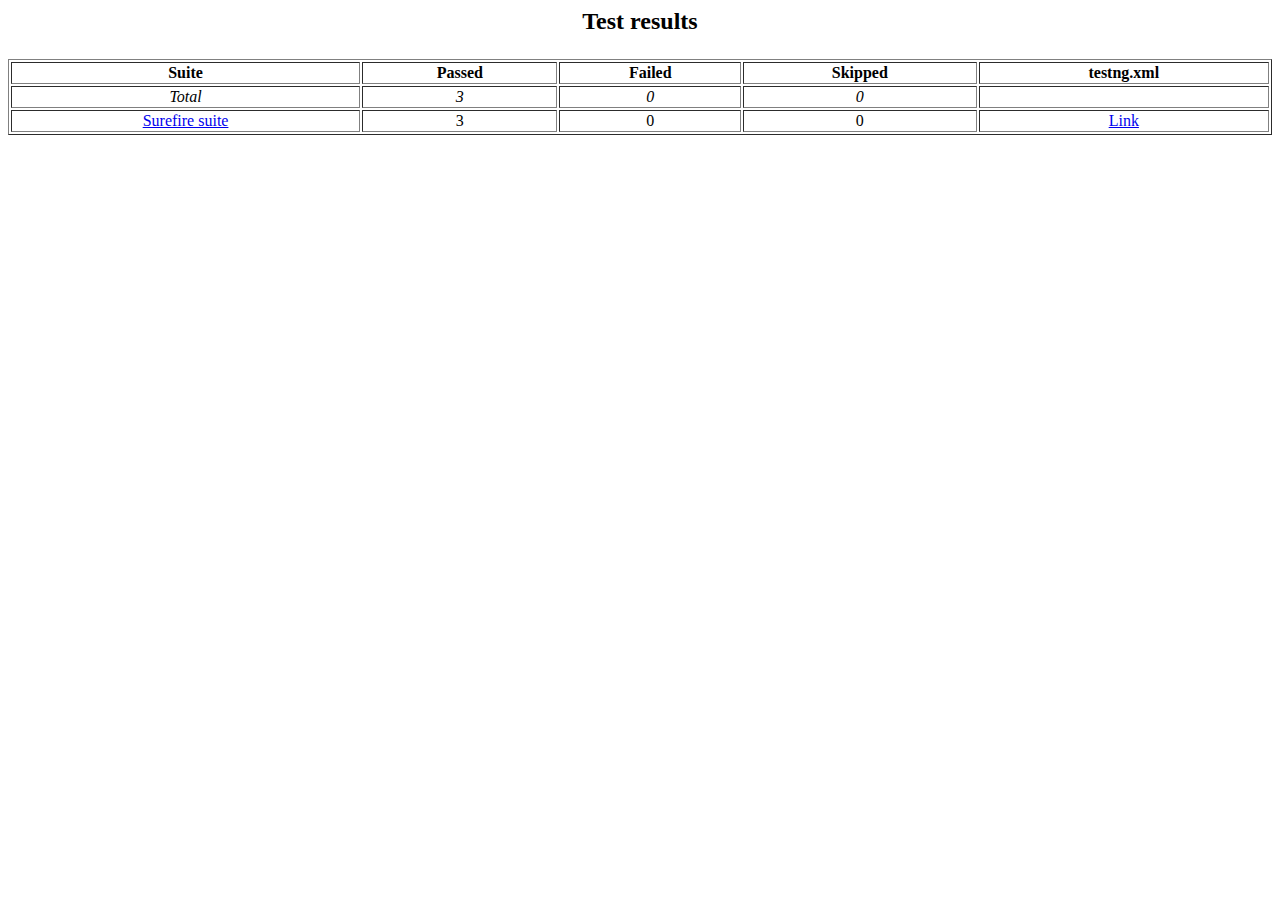
==== target/surefire-reports/old/index.html @ 0bd5ebe2 "Add initiale" ====
<html>
<head><title></title><link href="./testng.css" rel="stylesheet" type="text/css" />
<link href="./my-testng.css" rel="stylesheet" type="text/css" />
</head><body>
<h2><p align='center'>Test results</p></h2>
<table border='1' width='100%' class='main-page'><tr><th>Suite</th><th>Passed</th><th>Failed</th><th>Skipped</th><th>testng.xml</th></tr>
<tr align='center' class='invocation-passed'><td><em>Total</em></td><td><em>3</em></td><td><em>0</em></td><td><em>0</em></td><td>&nbsp;</td></tr>
<tr align='center' class='invocation-passed'><td><a href='Surefire suite/index.html'>Surefire suite</a></td>
<td>3</td><td>0</td><td>0</td><td><a href='Surefire suite/testng.xml.html'>Link</a></td></tr></table></body></html>
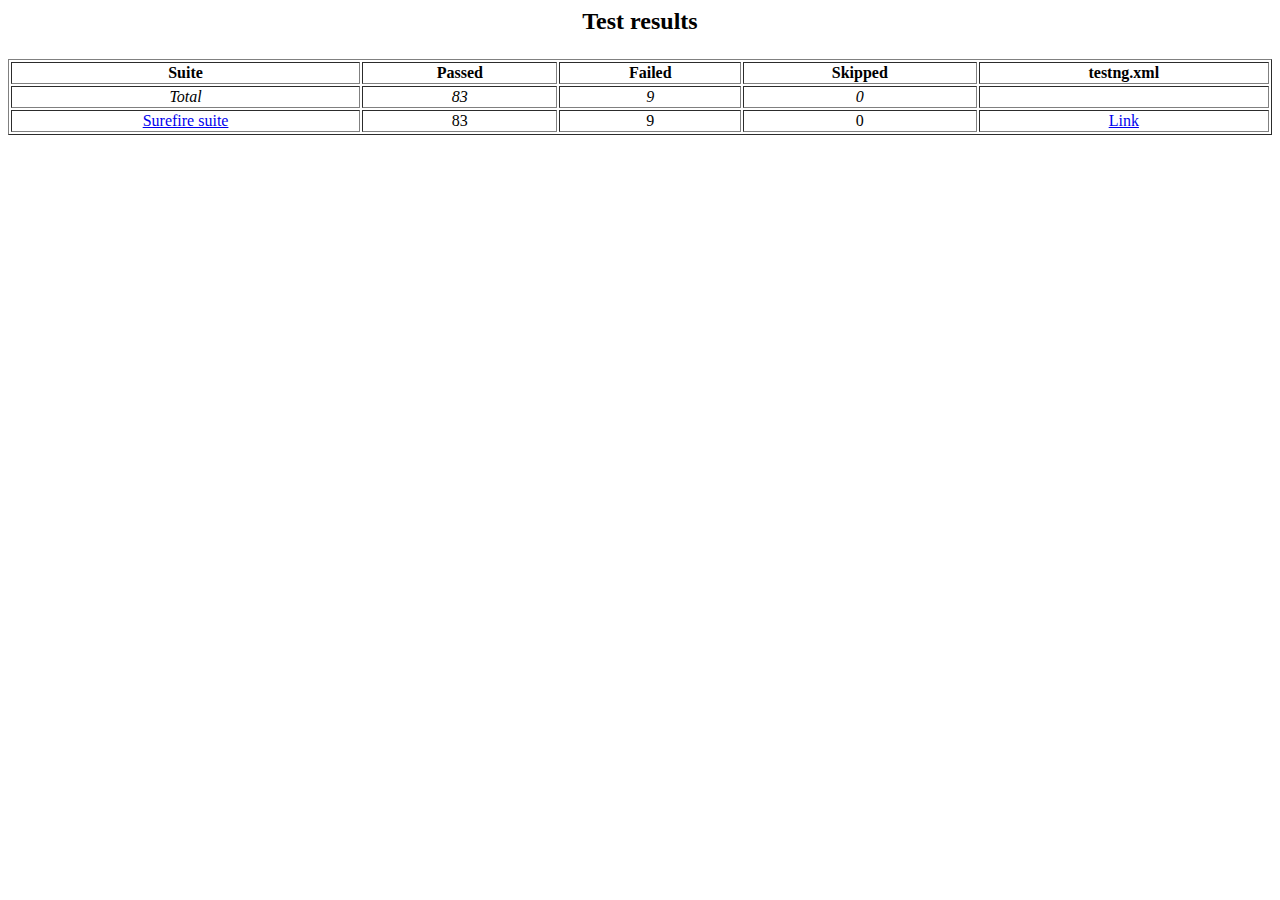
==== commit e4adc266: "tester78" ====
--- a/target/surefire-reports/old/index.html
+++ b/target/surefire-reports/old/index.html
@@ -4,6 +4,6 @@
 </head><body>
 <h2><p align='center'>Test results</p></h2>
 <table border='1' width='100%' class='main-page'><tr><th>Suite</th><th>Passed</th><th>Failed</th><th>Skipped</th><th>testng.xml</th></tr>
-<tr align='center' class='invocation-passed'><td><em>Total</em></td><td><em>3</em></td><td><em>0</em></td><td><em>0</em></td><td>&nbsp;</td></tr>
-<tr align='center' class='invocation-passed'><td><a href='Surefire suite/index.html'>Surefire suite</a></td>
-<td>3</td><td>0</td><td>0</td><td><a href='Surefire suite/testng.xml.html'>Link</a></td></tr></table></body></html>
+<tr align='center' class='invocation-failed'><td><em>Total</em></td><td><em>83</em></td><td><em>9</em></td><td><em>0</em></td><td>&nbsp;</td></tr>
+<tr align='center' class='invocation-failed'><td><a href='Surefire suite/index.html'>Surefire suite</a></td>
+<td>83</td><td>9</td><td>0</td><td><a href='Surefire suite/testng.xml.html'>Link</a></td></tr></table></body></html>
